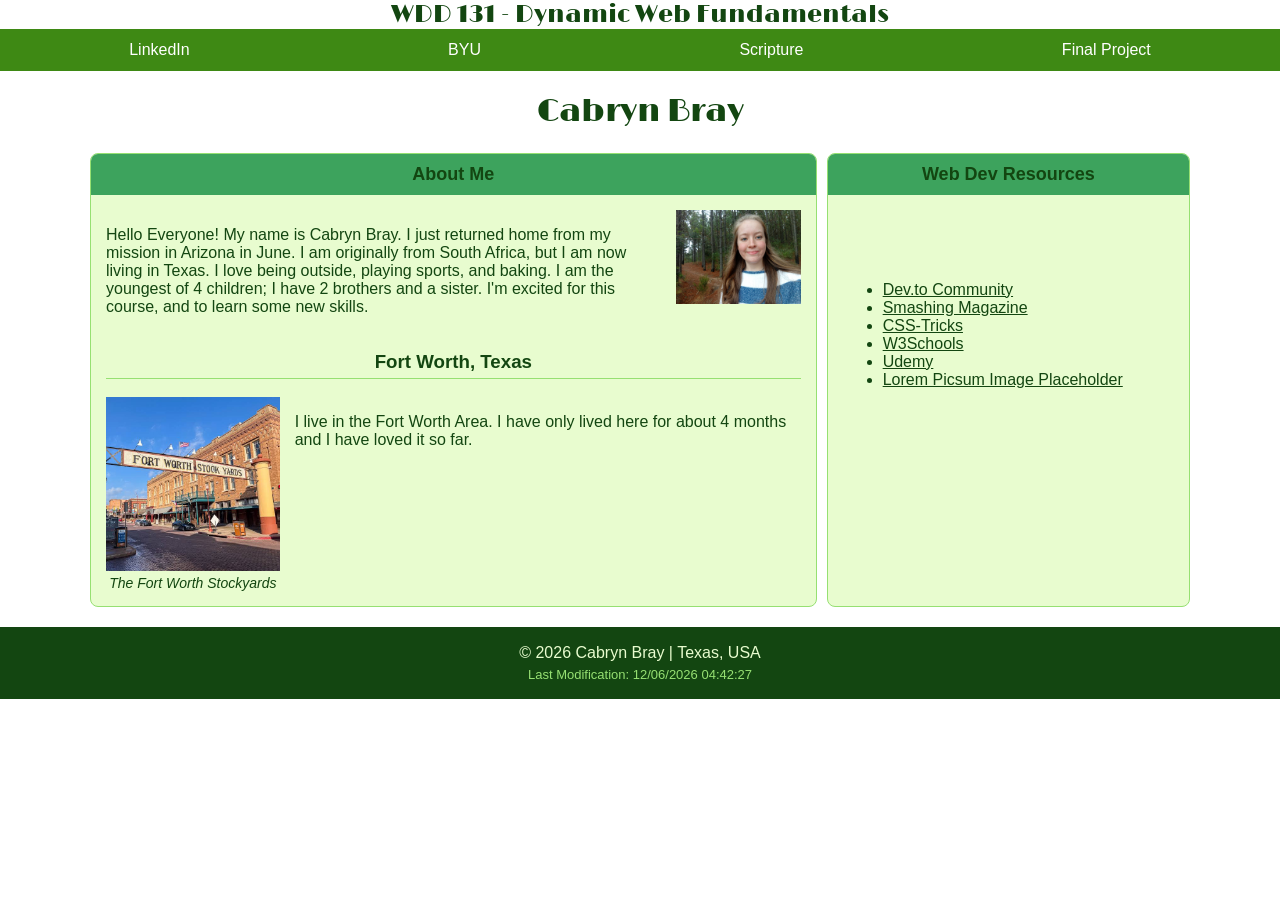
==== index.html @ 6c5675ff "W1-Home Page" ====
<!DOCTYPE html>
<html lang="en">

<head>
    <meta charset="UTF-8">
    <meta name="viewport" content="width=device-width, initial-scale=1.0">
    <title>WDD 131 - Dynamic Web Fundamentals - Cabryn Bray</title>
    <meta name="description" content="WDD 131 - Dynamic Web Fundamentals - Cabryn Bray - Course Home Page">
    <meta name="author" content="Cabryn Bray">
    <link rel="stylesheet" href="styles/base.css">
    <script src="scripts/getdates.js" defer></script>

    <link rel="preconnect" href="https://fonts.googleapis.com">
    <link rel="preconnect" href="https://fonts.gstatic.com" crossorigin>
    <link href="https://fonts.googleapis.com/css2?family=Limelight&display=swap" rel="stylesheet">
</head>

<body>
    <header>
        <span id="course-title">
            WDD 131 - Dynamic Web Fundamentals
        </span>

        <nav aria-label="MainNavigation">
            <a href="www.linkedin.com/in/cabrynbray">LinkedIn</a>
            <a href="https://byupw.instructure.com/">BYU</a>
            <a href="https://www.churchofjesuschrist.org/study/scriptures/bofm/ether/12?lang=eng&id=p4#p4">
                Scripture
            </a>
            <a href="#">Final Project</a>
        </nav>
    </header>
    <Main>
        <h1>Cabryn Bray</h1>

        <div class="content-grid">

            <section class="card about-card">
                <h2>About Me</h2>

                <div class="card-body">

                    <div class="intro-section">
                        <div class="intro-text">
                            <p>
                                Hello Everyone! My name is Cabryn Bray. I just returned home from my mission in Arizona
                                in June. I am originally from
                                South Africa, but I am now living in Texas. I love being outside, playing sports, and
                                baking. I am the youngest of 4
                                children; I have 2 brothers and a sister. I'm excited for this course, and to learn some
                                new skills.
                            </p>
                        </div>

                        <img class="profile-image" src="images/image_cabryn.jpeg" alt="Portrait of Cabryn Bray"
                            width="200" height="250">
                    </div>

                    <div class="location-section">
                        <h3>Fort Worth, Texas</h3>

                        <div class="location-content">
                            <figure>
                                <img src="images/fortworth.jpg" alt="A landscape in Texas" width="200" height="140">
                                <figcaption>
                                    The Fort Worth Stockyards
                                </figcaption>
                            </figure>

                            <div class="location-text">
                                <p>
                                    I live in the Fort Worth Area. I have only lived here for about
                                    4 months and I have loved it so far.
                                </p>
                            </div>
                        </div>
                    </div>

                </div>
            </section>

            <section class="card resources-card">
                <h2>Web Dev Resources</h2>

                <div class="resources-body">
                    <ul>
                        <li>
                            <a href="https://dev.to/" target="_blank" rel="noopener noreferrer">
                                Dev.to Community
                            </a>
                        </li>

                        <li>
                            <a href="https://www.smashingmagazine.com/" target="_blank" rel="noopener noreferrer">
                                Smashing Magazine
                            </a>
                        </li>

                        <li>
                            <a href="https://css-tricks.com/" target="_blank" rel="noopener noreferrer">
                                CSS-Tricks
                            </a>
                        </li>

                        <li>
                            <a href="https://www.w3schools.com/" target="_blank" rel="noopener noreferrer">
                                W3Schools
                            </a>
                        </li>

                        <li>
                            <a href="https://www.udemy.com/" target="_blank" rel="noopener noreferrer">
                                Udemy
                            </a>
                        </li>

                        <li>
                            <a href="https://picsum.photos/" target="_blank" rel="noopener noreferrer">
                                Lorem Picsum Image Placeholder
                            </a>
                        </li>
                    </ul>
                </div>
            </section>
        </div>
    </Main>
    <Footer>
        <p>
            &copy; <span id="currentyear"></span>
            Cabryn Bray | Texas, USA
        </p>

        <p id="lastModified"></p>
    </Footer>

</body>

</html>
---- styles/base.css ----
body {
    margin: 0;
    font-family: "Lato", sans-serif;
    color: #134611;
}

.course-heading {
    padding: 20px;
    text-align: center;
    background-color: #134611;
    color: #E8FCCF;
}

#course-title {
    display: block;
    font-family: "Limelight", sans-serif;
    font-size: 24px;
    text-align: center;
}

nav {
    display: flex;
    justify-content: space-around;
    background-color: #3E8914;
}

nav a {
    padding: 12px;
    color: white;
    text-decoration: none;
}

nav a:hover {
    background-color: #96E072;
    color: #134611;
}

main {
    max-width: 1100px;
    width: 90%;
    margin: 20px auto;
}

h1 {
    text-align: center;
    font-family: "Limelight", sans-serif;
    font-weight: 500;
    color: #134611;
}

.content-grid {
    display: grid;
    grid-template-columns: 2fr 1fr;
    gap: 10px;
}

.card h2 {
    margin: 0;
    padding: 10px;
    text-align: center;
    background-color: #3DA35D;
    color: #134611;
    font-size: 18px;
}

.card {
    border: 1px solid #96E072;
    border-radius: 8px;
    overflow: hidden;
    background-color: #E8FCCF;
}

.card-body {
    padding: 15px;
}

.intro-section {
    display: flex;
    gap: 15px;
    align-items: flex-start;
}

.intro-text {
    flex: 1;
}

.profile-image {
    width: 125px;
    height: auto;
}

.location-section h3 {
    text-align: center;
    border-bottom: 1px solid #96E072;
    padding-bottom: 5px;
    color: #134611;
}

.location-content {
    display: flex;
    gap: 15px;
    align-items: flex-start;
}

.location-content figure {
    width: 25%;
    margin: 0;
    text-align: center;
}

.location-content img {
    width: 100%;
    height: auto;
}

.location-content figcaption {
    font-size: 14px;
    font-style: italic;
}

.location-text {
    flex: 1;
}

.resources-body {
    padding: 70px 15px 15px;
}

.resources-body a {
    color: #134611;
}

footer {
    padding: 12px;
    text-align: center;
    background-color: #134611;
    color: #E8FCCF;
}

footer p {
    margin: 5px;
}

#lastModified {
    color: #96E072;
    font-size: 13px;
}

@media screen and (max-width: 700px) {
    .content-grid {
        grid-template-columns: 1fr;
    }

    .resources-body {
        padding-top: 15px;
    }

    .location-content {
        flex-direction: column;
    }

    .location-content figure {
        width: 60%;
        margin: 0 auto;
    }
}
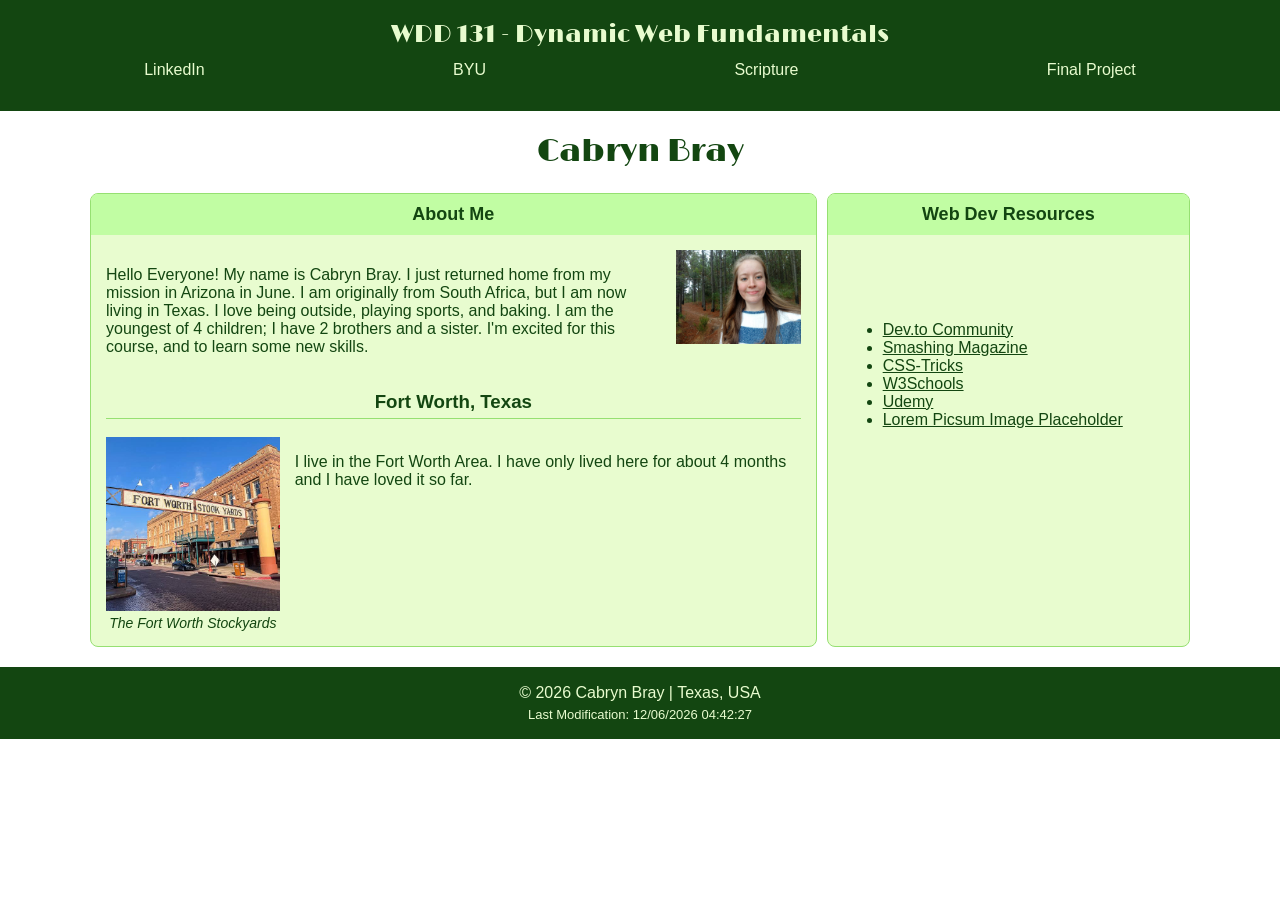
==== commit e357c232: "added header css" ====
--- a/index.html
+++ b/index.html
@@ -30,7 +30,7 @@
             <a href="#">Final Project</a>
         </nav>
     </header>
-    <Main>
+    <main>
         <h1>Cabryn Bray</h1>
 
         <div class="content-grid">
@@ -123,15 +123,15 @@
                 </div>
             </section>
         </div>
-    </Main>
-    <Footer>
+    </main>
+    <footer>
         <p>
             &copy; <span id="currentyear"></span>
             Cabryn Bray | Texas, USA
         </p>
 
         <p id="lastModified"></p>
-    </Footer>
+    </footer>
 
 </body>
 
--- a/styles/base.css
+++ b/styles/base.css
@@ -2,6 +2,13 @@
     margin: 0;
     font-family: "Lato", sans-serif;
     color: #134611;
+}
+
+header {
+    padding: 20px;
+    text-align: center;
+    background-color: #134611;
+    color: #E8FCCF;
 }
 
 .course-heading {
@@ -21,12 +28,12 @@
 nav {
     display: flex;
     justify-content: space-around;
-    background-color: #3E8914;
+    background-color: #134611;
 }
 
 nav a {
     padding: 12px;
-    color: white;
+    color: #E8FCCF;
     text-decoration: none;
 }
 
@@ -58,7 +65,7 @@
     margin: 0;
     padding: 10px;
     text-align: center;
-    background-color: #3DA35D;
+    background-color: #c1fda3;
     color: #134611;
     font-size: 18px;
 }
@@ -142,7 +149,7 @@
 }
 
 #lastModified {
-    color: #96E072;
+    color: #E8FCCF;
     font-size: 13px;
 }
 
